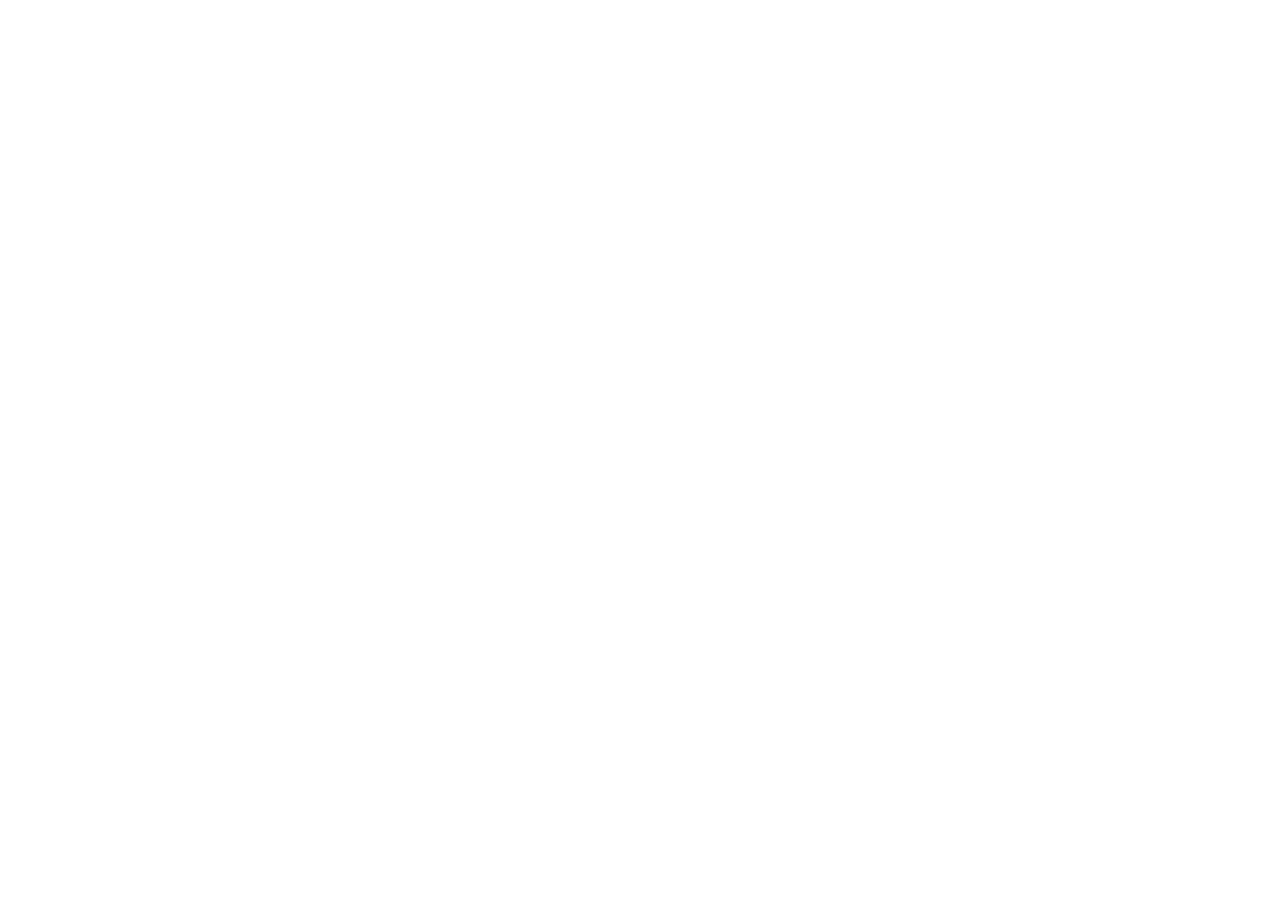
==== index.html @ 2025ca73 "initial file commit" ====
<!doctype html>
<html lang="en">
<head>
    <meta charset="UTF-8">
    <meta name="viewport" content="width=device-width, initial-scale=1.0">
    <meta http-equiv="X-UA-Compatible" content="ie=edge">
    <title>index</title>
</head>
<body>
    
</body>
</html>
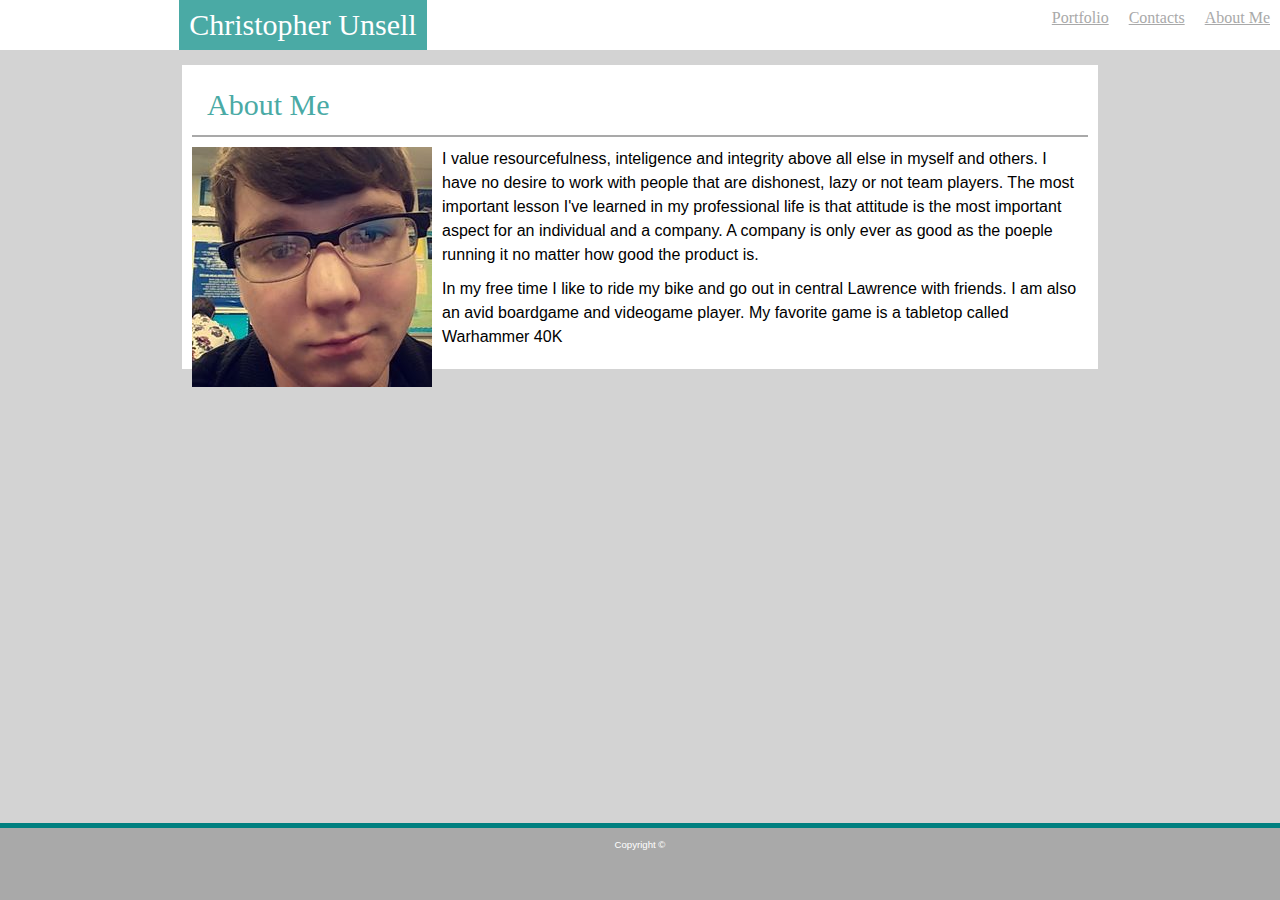
==== commit 61e595b0: "index done" ====
--- a/index.html
+++ b/index.html
@@ -5,8 +5,30 @@
     <meta name="viewport" content="width=device-width, initial-scale=1.0">
     <meta http-equiv="X-UA-Compatible" content="ie=edge">
     <title>index</title>
+    <link rel="stylesheet" href="assets/css/reset.css">
+    <link rel="stylesheet" href="assets/css/style.css">
 </head>
 <body>
-    
+    <header>
+        <row>
+            <h2 id="name">Christopher Unsell</h2>
+            <a class="headerLink" href="index.html">About Me</a>
+            <a class="headerLink" href="contacts.html">Contacts</a>
+            <a class="headerLink" href="portfolio.html">Portfolio</a>
+        </row>
+    </header>
+    <div class="textBox">
+        <row>
+            <h2 id="aboutMe">About Me</h2>
+        </row>
+        <row>
+            <img id="bioPic" src="assets/images/faceShot.jpg" alt=image>
+            <P>I value resourcefulness, inteligence and integrity above all else in myself and others. I have no desire to work with people that are dishonest, lazy or not team players. The most important lesson I've learned in my professional life is that attitude is the most important aspect for an individual and a company. A company is only ever as good as the poeple running it no matter how good the product is.</P>
+            <p>In my free time I like to ride my bike and go out in central Lawrence with friends. I am also an avid boardgame and videogame player. My favorite game is a tabletop called Warhammer 40K</p>
+        </row>
+    </div>
+    <footer>
+        <p id="copy">Copyright ©</p>
+    </footer>
 </body>
 </html>--- a/assets/css/style.css
+++ b/assets/css/style.css
@@ -0,0 +1,77 @@
+h1{
+    font-size: 50px;
+    font-family: 'Georgia', Times, Times New Roman, serif;
+}
+h2{
+    clear:both;
+    font-size: 30px;
+    color:#4aaaa5;
+    font-family: 'Georgia', Times, Times New Roman, serif;
+}
+.headerLink{
+    float: right;
+    color:darkgrey;
+    padding:10px;
+    margin:auto;
+}
+.headerLink:hover{
+    background-color:darkslategray;
+}
+#name{
+    float:left;
+    color:white;
+    background-color:#4aaaa5;
+    margin-left:14%;
+    padding:10px;
+}
+body{
+    background-color:lightgrey;
+}
+header{
+    height:49.6px;
+    background-color:white;
+    border-bottom:3px;
+    border-bottom-color:darkgrey;
+}
+.textBox{
+    clear:both;
+    float:below;
+    background-color:white;
+    width: 70%;
+    margin:auto;
+    margin-top:15px;
+    margin-bottom:15px;
+    padding:10px;
+}
+p{
+    font-family:'Arial', 'Helvetica Neue', Helvetica, sans-serif;
+    float:above;
+    margin:10px;
+    line-height:1.5;
+}
+#bioPic{
+    float:left;
+    float:above;
+    margin-right:10px;
+}
+#aboutMe{
+    padding:15px;
+    border-bottom:2px;
+    border-bottom-color:darkgrey;
+    margin-bottom:10px;
+    border-bottom-style:solid;
+
+}
+footer{
+    background-color:darkgrey;
+    color:white;
+    width:100%;
+    height:8%;
+    border-top:5px;
+    border-top-color:teal;
+    border-top-style:solid;
+    position: absolute;
+    bottom:0;
+    text-align:center;
+    font-size:60%;
+}
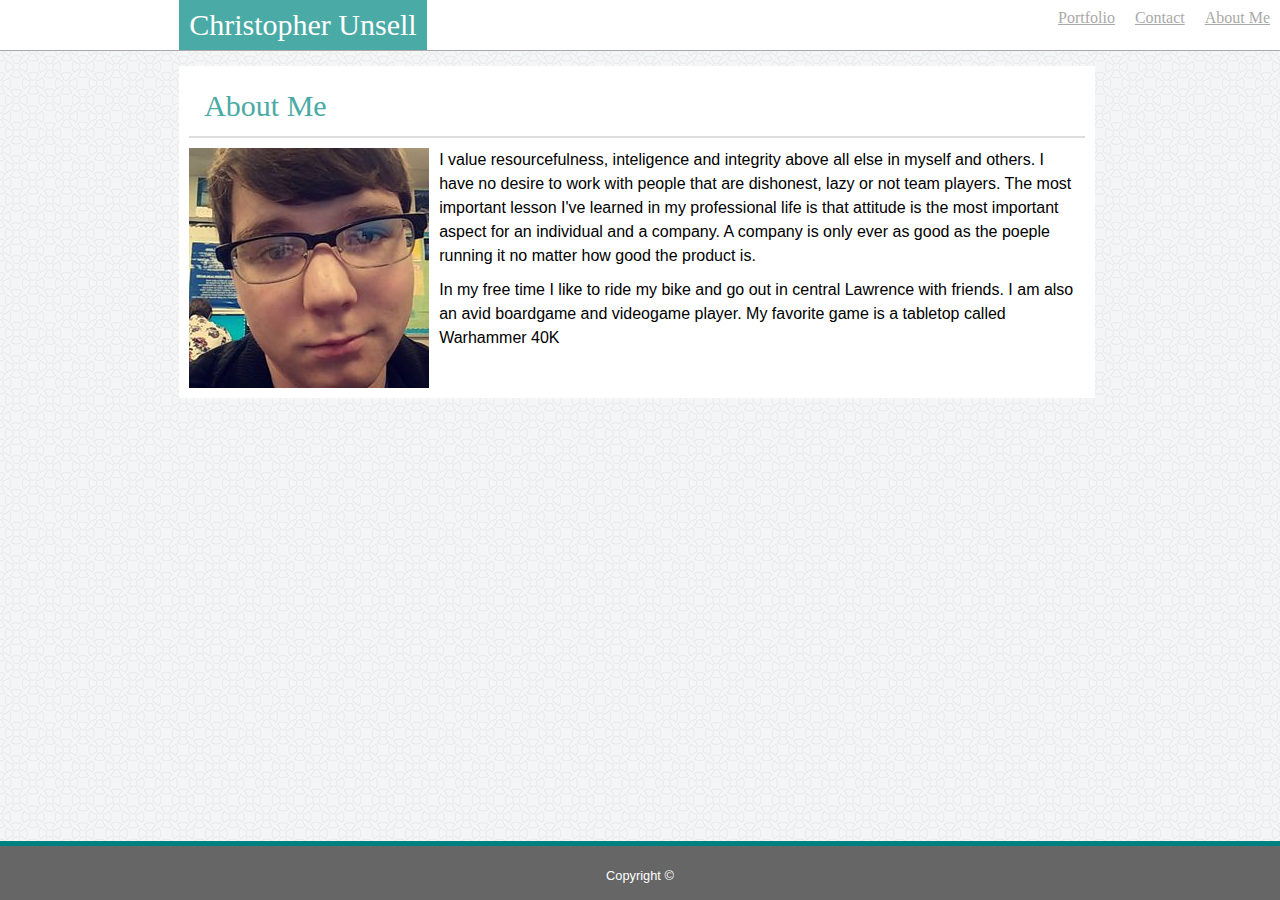
==== commit fbd80205: "finished v_1" ====
--- a/index.html
+++ b/index.html
@@ -13,13 +13,13 @@
         <row>
             <h2 id="name">Christopher Unsell</h2>
             <a class="headerLink" href="index.html">About Me</a>
-            <a class="headerLink" href="contacts.html">Contacts</a>
+            <a class="headerLink" href="contact.html">Contact</a>
             <a class="headerLink" href="portfolio.html">Portfolio</a>
         </row>
     </header>
     <div class="textBox">
         <row>
-            <h2 id="aboutMe">About Me</h2>
+            <h2 class="boxTitle">About Me</h2>
         </row>
         <row>
             <img id="bioPic" src="assets/images/faceShot.jpg" alt=image>
--- a/assets/css/style.css
+++ b/assets/css/style.css
@@ -25,13 +25,14 @@
     padding:10px;
 }
 body{
-    background-color:lightgrey;
+    background: url(../images/circles-light.png);
 }
 header{
     height:49.6px;
     background-color:white;
-    border-bottom:3px;
+    border-bottom:1px;
     border-bottom-color:darkgrey;
+    border-bottom-style:solid;
 }
 .textBox{
     clear:both;
@@ -42,6 +43,8 @@
     margin-top:15px;
     margin-bottom:15px;
     padding:10px;
+    position:absolute;
+    margin-left:14%
 }
 p{
     font-family:'Arial', 'Helvetica Neue', Helvetica, sans-serif;
@@ -54,24 +57,64 @@
     float:above;
     margin-right:10px;
 }
-#aboutMe{
+.boxTitle{
     padding:15px;
     border-bottom:2px;
-    border-bottom-color:darkgrey;
+    border-bottom-color:#dddddd;
     margin-bottom:10px;
     border-bottom-style:solid;
 
 }
 footer{
-    background-color:darkgrey;
+    background-color:#666666;
     color:white;
     width:100%;
-    height:8%;
+    height:6%;
     border-top:5px;
     border-top-color:teal;
     border-top-style:solid;
-    position: absolute;
+    position: fixed;
     bottom:0;
     text-align:center;
-    font-size:60%;
+    font-size:80%;
 }
+#copy{
+    margin-top:20px;
+}
+.portfolioItem{
+    margin:15px;
+    height:300px;
+    width:300px;
+    float:left;
+}
+.portfolioItemImg{
+    height:300px;
+    width:300px;
+    z-index: 0;
+    position:absolute;
+    border:1px;
+    border-style:solid;
+    border-color:darkgrey;
+}
+.portfolioItemLabel{
+    position:absolute;
+    width:302px;
+    height:40px;
+    text-align:center;
+    color:white;
+    background-color:teal;
+    padding-top:20px;
+    margin-top:230px;
+}
+.largeBox{
+    width:100%;
+    height:300px;
+
+}
+.button{
+    background-color:teal;
+    color:white;
+    padding:7px;
+    border:0px;
+    margin-top:5px;
+}
